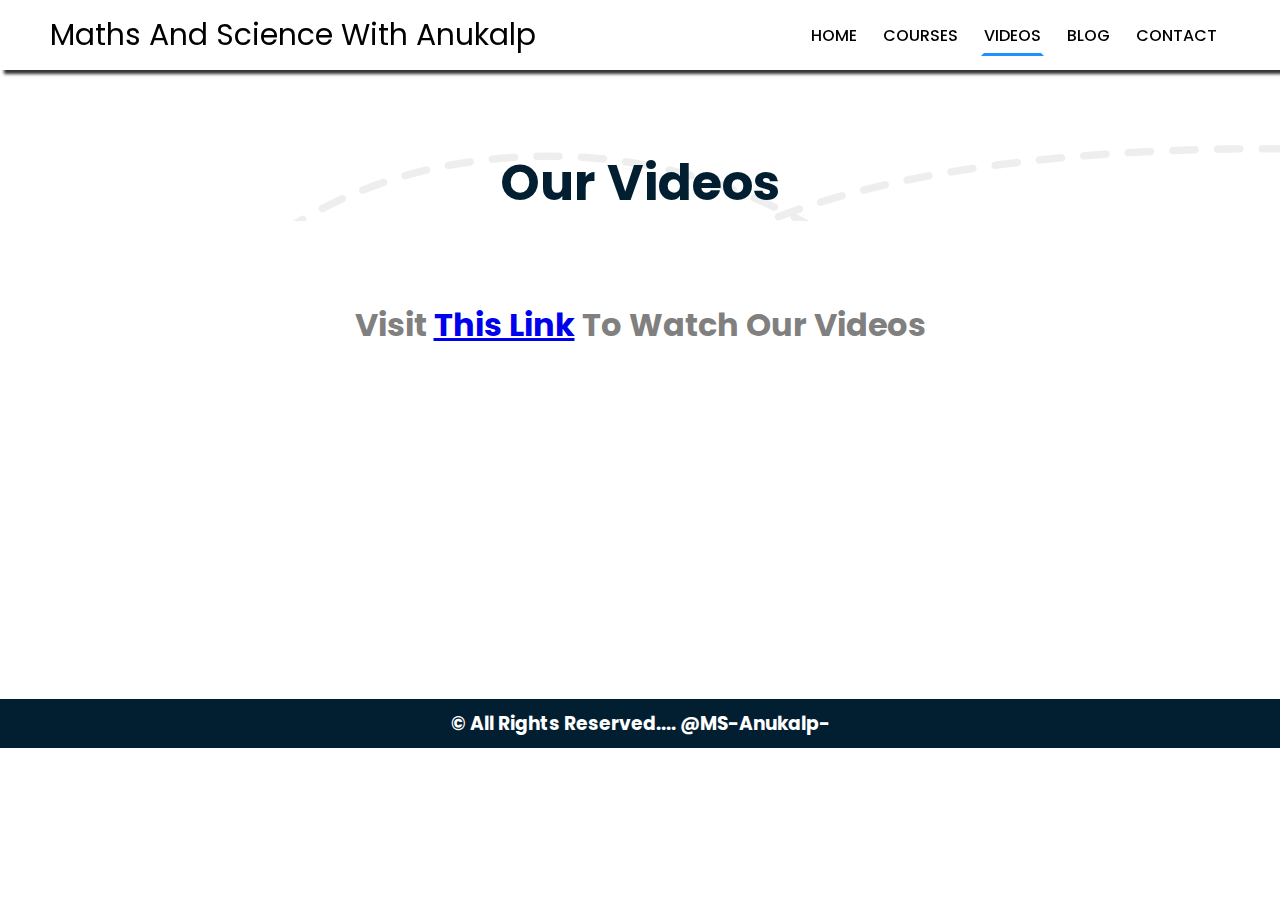
==== videos.html @ 5528d5ea "Add files via upload" ====
<!DOCTYPE html>
<html lang="en">
<head>
    <meta charset="UTF-8">
    <meta name="viewport" content="width=device-width, initial-scale=1.0">
    <title>Videos - Maths And Science With Anukalp</title>
    <link rel="shortcut icon" href="anukalp.PNG" type="image/x-icon">
    <link href='https://unpkg.com/boxicons@2.1.4/css/boxicons.min.css' rel='stylesheet'>
    <link rel="stylesheet" href="videos.css">
</head>
<body>

    <header>
        <div class="logo">Maths And Science With Anukalp</div>
        <input type="checkbox" id="nav_check" hidden>
        <nav>
            <ul>
                
                    <a href="index.html" >Home</a>
                
                    <a href="courses.html" >Courses</a>
                
                    <a href="videos.html" class="active">Videos</a>
                
                    <a href="blog.html">Blog</a>
                
                    <a href="contact.html">Contact</a>
                
            </ul>
        </nav>
        <label for="nav_check" class="hamburger">
            <div></div>
            <div></div>
            <div></div>
        </label>
    </header>


<div class="title">
    <h1>Our Videos</h1>
</div>


<div class="video-1">
    <h1>Visit <a href="https://www.youtube.com/@MS-Anukalp">This Link</a> To Watch Our Videos</h1>
</div>



<footer>
    <h3>&#169 All Rights Reserved.... @MS-Anukalp-</h3>

</footer>


</body>
</html>
---- videos.css ----
@import url('https://fonts.googleapis.com/css2?family=Nunito:ital,wght@0,200..1000;1,200..1000&display=swap');
@import url('https://fonts.googleapis.com/css2?family=Poppins:ital,wght@0,100;0,200;0,300;0,400;0,500;0,600;0,700;0,800;0,900;1,100;1,200;1,300;1,400;1,500;1,600;1,700;1,800;1,900&display=swap');

*{
    margin: 0;
    padding: 0;
    font-family: 'Poppins', sans-serif;
    box-sizing: border-box;
    scroll-behavior: smooth;
}

body{
    background: white;
}

header {
    background: #fff;
    position: fixed;
    left: 0;
    top: 0;
    width: 100%;
    box-shadow: 4px 4px 3px #333;
    height: 70px;
    display: flex;
    align-items: center;
    justify-content: space-between;
    padding: 0 50px;
}

header .logo {
    font-size: 30px;
    text-transform: none;
}


header nav ul {
    display: flex;
}

header nav ul a {
    display: inline-block;
    color: #000;
    padding: 5px 0;
    text-decoration: none;
    font-weight: 500;
    margin: 0 10px;
    border: 3px solid transparent;
    text-transform: uppercase;
    transition: 0.2s;
}

header nav ul a:hover,
header nav ul a.active {
    border-bottom-color: dodgerblue;
}

.hamburger {
    cursor: pointer;
    display: none;
}

.hamburger div {
    width: 30px;
    height: 3px;
    margin: 5px 0;
    background: #000;
}

.title{
    margin-top: 145px;
    font-size: 25px;
    color: #021f32;
    background-image: url(bg.png);
    display: flex;
    align-items: center;
    justify-content: center;
}

.link{
    display: flex;
    align-items: center;
    justify-content: center;
    margin-top: 90px;
    margin-bottom: 30px;
}

.name{
    display: flex;
    align-items: center;
    justify-content: center;
    margin-bottom: 240px;
}

.video-1{
    display: flex;
    align-items: center;
    justify-content: center;
    margin-bottom: 350px;
    margin-top: 80px;
    color: grey;
}

footer{
    display: flex;
    align-items: center;
    justify-content: center;
    padding: 10px;
    background-color: #021F32;
    color: #fff;
}


























@media only screen and (max-width: 900px) {
    header {
        padding: 0 30px;
    }
}

@media only screen and (max-width: 768px) {
    .hamburger {
        display: block;
    }
    header nav {
        position: absolute;
        width: 100%;
        left: -100%;
        top: 70px;
        width: 100%;
        background: #fff;
        padding: 30px;
        transition: 0.3s;
    }
    header #nav_check:checked ~ nav {
        left: 0;
    }
    header nav ul {
        display: block;
    }
    header nav ul a {
        margin: 5px 0;
    }
}


@media only screen and (max-width: 425px) {
    header .logo{
        font-size: 15px
    }

    .title img{
        display: none;
    }

    .image-c1 img{
        width: 300px;
    }

    .courses h1{
          font-size: 35px;
    }
    .u-courses h1{
          font-size: 25px;
    }

    .name-c1 h2{
        font-size: 20px;
    }

    .attribute-c1 h3{
        font-size: 20px;
    }

    .perks-c1 li{
        font-size: 23px;
    }

    .categories h1{
        font-size: 35px;
    }

    .cat-2 button{
        font-size: 20px;
    }
    .cat-3 button{
        font-size: 20px;
    }

    footer{
        font-size: 15px;
    }


}
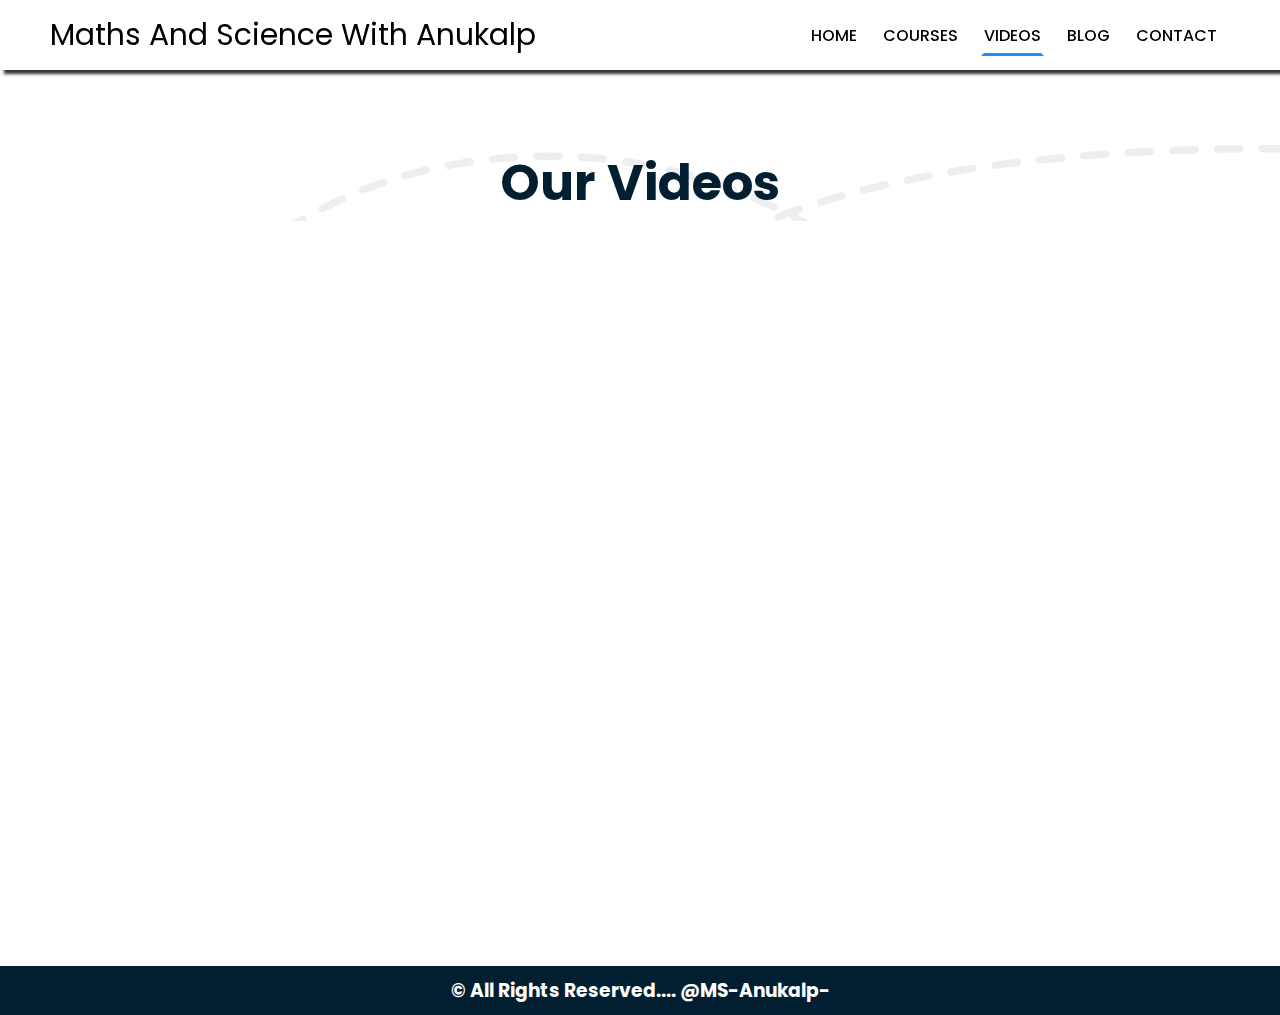
==== commit 6550d5e6: "Update videos.html" ====
--- a/videos.html
+++ b/videos.html
@@ -42,7 +42,7 @@
 
 
 <div class="video-1">
-    <h1>Visit <a href="https://www.youtube.com/@MS-Anukalp">This Link</a> To Watch Our Videos</h1>
+    <iframe width="560" height="315" src="https://www.youtube.com/embed/G4KC7ym5ipI?si=DTtQA8dQYhIpvKdP" title="YouTube video player" frameborder="0" allow="accelerometer; autoplay; clipboard-write; encrypted-media; gyroscope; picture-in-picture; web-share" allowfullscreen></iframe>
 </div>
 
 
@@ -54,4 +54,4 @@
 
 
 </body>
-</html>+</html>
